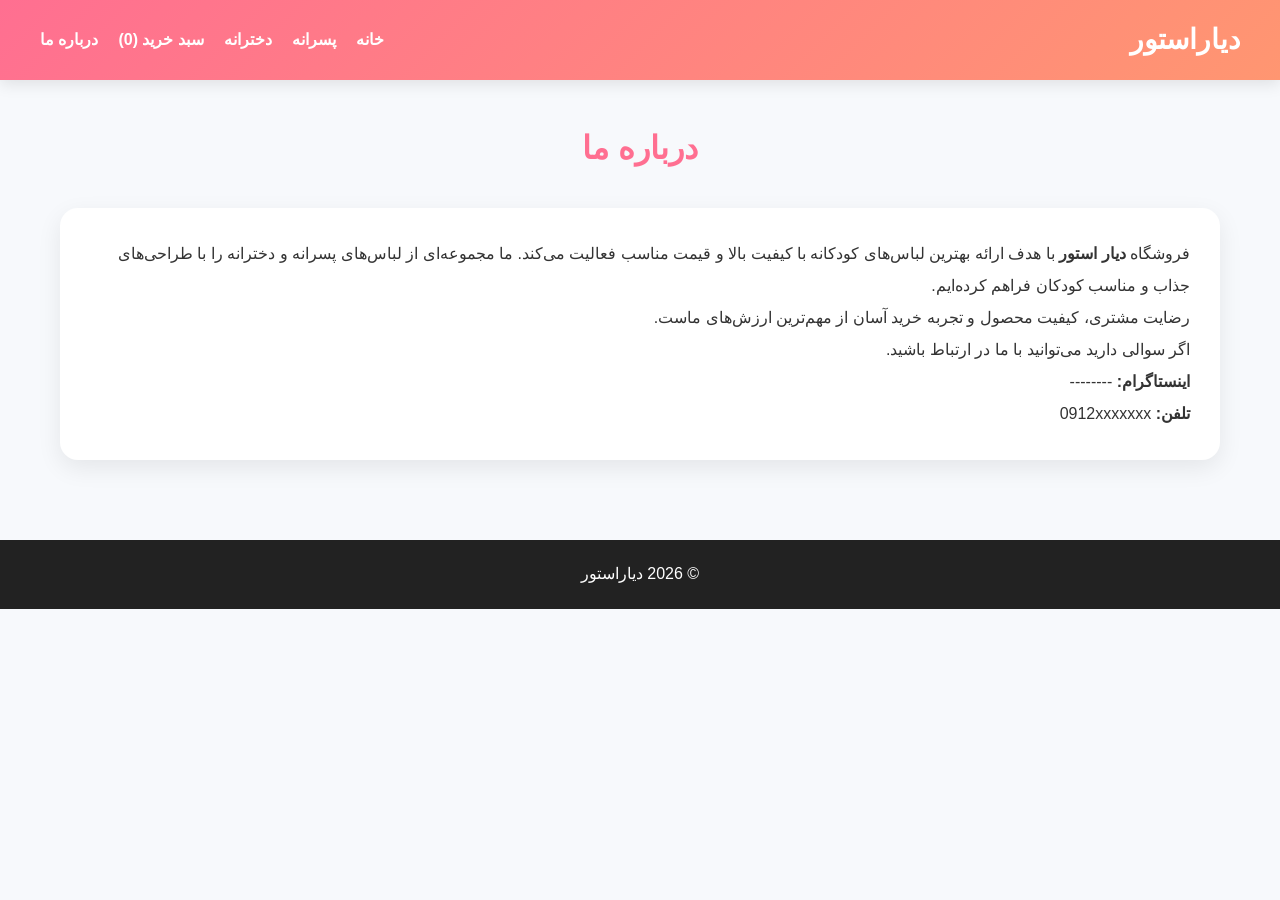
==== about.html @ 58e907d2 "Add files via upload" ====
<!DOCTYPE html>
<html lang="fa" dir="rtl">
<head>
  <meta charset="UTF-8" />
  <meta name="viewport" content="width=device-width, initial-scale=1.0" />
  <title>درباره ما</title>
  <link rel="stylesheet" href="style.css" />
</head>
<body>

<header>
  <div class="navbar">
    <div class="logo">دیاراستور</div>
    <ul class="nav-links">
      <li><a href="index.html">خانه</a></li>
      <li><a href="boys.html">پسرانه</a></li>
      <li><a href="girls.html">دخترانه</a></li>
      <li><a href="cart.html">سبد خرید (<span id="cart-count">0</span>)</a></li>
      <li><a href="about.html">درباره ما</a></li>
    </ul>
  </div>
</header>

<div class="container">
  <h2 class="section-title">درباره ما</h2>
  <div class="about-box">
    <p>
      فروشگاه <strong>دیار استور</strong> با هدف ارائه بهترین لباس‌های کودکانه با کیفیت بالا و قیمت مناسب فعالیت می‌کند.
      ما مجموعه‌ای از لباس‌های پسرانه و دخترانه را با طراحی‌های جذاب و مناسب کودکان فراهم کرده‌ایم.
    </p>
    <p>
      رضایت مشتری، کیفیت محصول و تجربه خرید آسان از مهم‌ترین ارزش‌های ماست.
    </p>
    <p>
      اگر سوالی دارید می‌توانید با ما در ارتباط باشید.
    </p>
    <p><strong>اینستاگرام:</strong> --------</p>
    <p><strong>تلفن:</strong> 0912xxxxxxx</p>
  </div>
</div>

<footer class="footer">
  <p>© 2026 دیاراستور</p>
</footer>

<script src="script.js"></script>
</body>
</html>
---- style.css ----
* {
  margin: 0;
  padding: 0;
  box-sizing: border-box;
  font-family: Tahoma, Arial, sans-serif;
}

body {
  direction: rtl;
  background: #f7f9fc;
  color: #333;
  line-height: 1.8;
}

a {
  text-decoration: none;
  color: inherit;
}

header {
  background: linear-gradient(135deg, #ff6f91, #ff9671);
  color: #fff;
  padding: 15px 30px;
  position: sticky;
  top: 0;
  z-index: 1000;
  box-shadow: 0 4px 15px rgba(0,0,0,0.1);
}

.navbar {
  display: flex;
  justify-content: space-between;
  align-items: center;
  max-width: 1200px;
  margin: auto;
  flex-wrap: wrap;
  gap: 10px;
}

.logo {
  font-size: 28px;
  font-weight: bold;
}

.nav-links {
  display: flex;
  list-style: none;
  gap: 20px;
  flex-wrap: wrap;
}

.nav-links li a {
  font-weight: bold;
  transition: 0.3s;
}

.nav-links li a:hover {
  color: #ffeaa7;
}

.hero {
  background: linear-gradient(rgba(0,0,0,.35), rgba(0,0,0,.35)),
              url('https://images.unsplash.com/photo-1518831959646-742c3a14eb58?auto=format&fit=crop&w=1600&q=80') center/cover;
  color: #fff;
  text-align: center;
  padding: 120px 20px;
}

.hero h1 {
  font-size: 48px;
  margin-bottom: 15px;
}

.hero p {
  font-size: 20px;
  margin-bottom: 25px;
}

.btn {
  display: inline-block;
  padding: 12px 24px;
  border-radius: 12px;
  background: #fff;
  color: #ff6f91;
  font-weight: bold;
  transition: 0.3s;
}

.btn:hover {
  transform: translateY(-3px);
  background: #ffeaa7;
}

.container {
  max-width: 1200px;
  margin: auto;
  padding: 40px 20px;
}

.section-title {
  text-align: center;
  margin-bottom: 30px;
  font-size: 32px;
  color: #ff6f91;
}

.grid {
  display: grid;
  grid-template-columns: repeat(auto-fit, minmax(240px, 1fr));
  gap: 25px;
}

.card {
  background: #fff;
  border-radius: 18px;
  overflow: hidden;
  box-shadow: 0 8px 25px rgba(0,0,0,0.08);
  transition: 0.3s;
}

.card:hover {
  transform: translateY(-8px);
}

.card img {
  width: 100%;
  height: 250px;
  object-fit: cover;
}

.card-body {
  padding: 18px;
}

.card-body h3 {
  font-size: 20px;
  margin-bottom: 10px;
}

.price {
  color: #00b894;
  font-size: 18px;
  font-weight: bold;
  margin-bottom: 12px;
}

.add-btn {
  width: 100%;
  padding: 12px;
  border: none;
  background: linear-gradient(135deg, #ff6f91, #ff9671);
  color: #fff;
  font-size: 16px;
  border-radius: 12px;
  cursor: pointer;
  transition: 0.3s;
}

.add-btn:hover {
  opacity: 0.9;
  transform: scale(1.02);
}

.footer {
  background: #222;
  color: #fff;
  text-align: center;
  padding: 20px;
  margin-top: 40px;
}

.cart-box {
  max-width: 1000px;
  margin: auto;
  background: #fff;
  border-radius: 18px;
  padding: 25px;
  box-shadow: 0 8px 25px rgba(0,0,0,0.08);
}

.cart-item {
  display: flex;
  justify-content: space-between;
  align-items: center;
  gap: 15px;
  padding: 15px 0;
  border-bottom: 1px solid #eee;
  flex-wrap: wrap;
}

.cart-item:last-child {
  border-bottom: none;
}

.cart-item-info {
  flex: 1;
}

.cart-item-actions button {
  border: none;
  padding: 8px 14px;
  border-radius: 10px;
  cursor: pointer;
  margin-left: 8px;
}

.remove-btn {
  background: #e74c3c;
  color: #fff;
}

.clear-btn {
  background: #636e72;
  color: #fff;
}

.total {
  margin-top: 20px;
  font-size: 22px;
  font-weight: bold;
  color: #ff6f91;
  text-align: left;
}

.about-box {
  background: #fff;
  padding: 30px;
  border-radius: 18px;
  box-shadow: 0 8px 25px rgba(0,0,0,0.08);
  line-height: 2;
}

@media (max-width: 768px) {
  .hero h1 {
    font-size: 34px;
  }

  .hero p {
    font-size: 17px;
  }

  .navbar {
    flex-direction: column;
  }

  .nav-links {
    justify-content: center;
  }
}
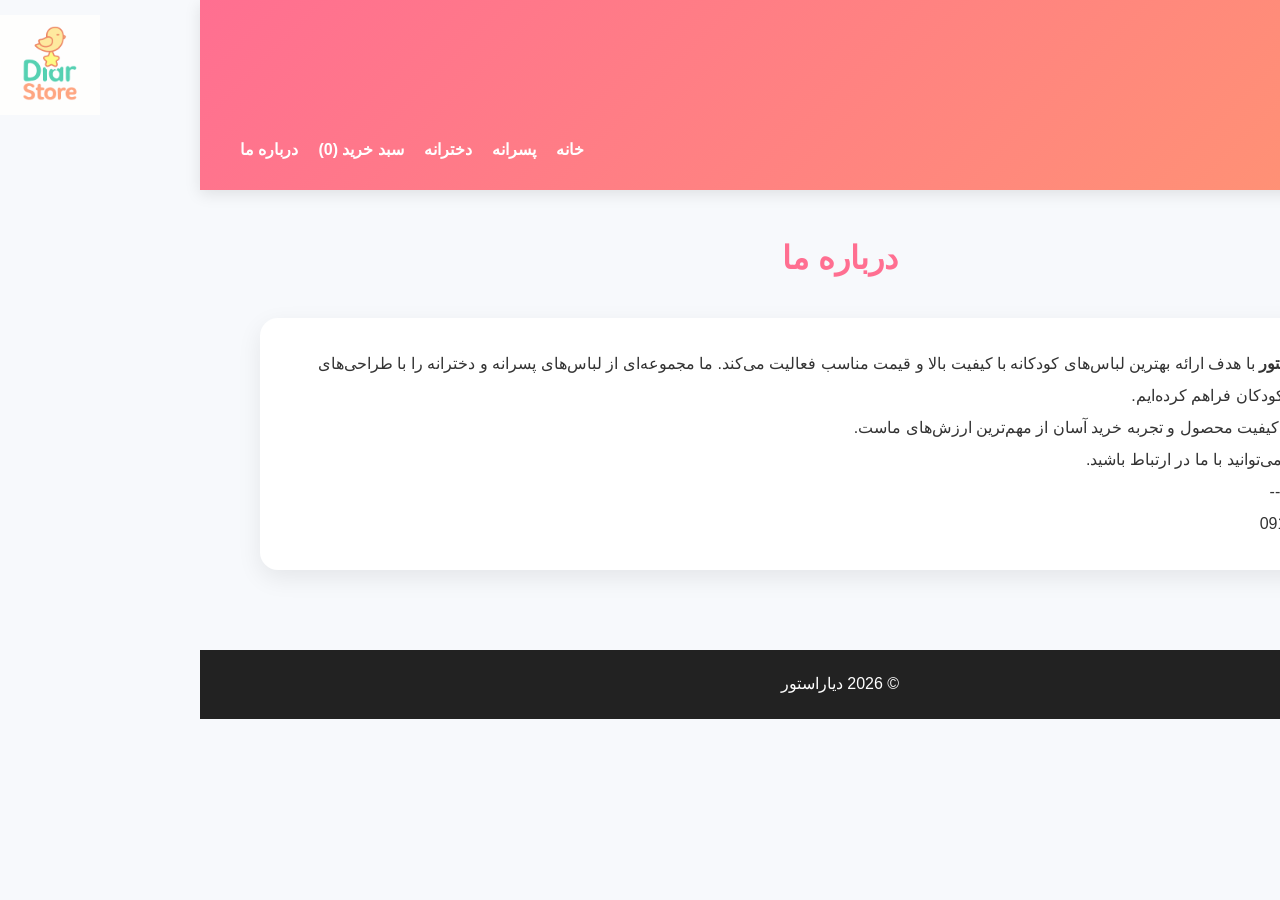
==== commit 5e8a3a46: "aa" ====
--- a/about.html
+++ b/about.html
@@ -9,6 +9,7 @@
 <body>
 
 <header>
+  <div class="img-logo"><img src="./images/logo.png" alt=""></div>
   <div class="navbar">
     <div class="logo">دیاراستور</div>
     <ul class="nav-links">
--- a/style.css
+++ b/style.css
@@ -42,6 +42,8 @@
   font-weight: bold;
 }
 
+.img-logo img{width: 100px;height: 100px;margin-right: 1350px;}
+
 .nav-links {
   display: flex;
   list-style: none;
@@ -144,7 +146,7 @@
   margin-bottom: 12px;
 }
 
-.add-btn {
+.checkout-btn {
   width: 100%;
   padding: 12px;
   border: none;
